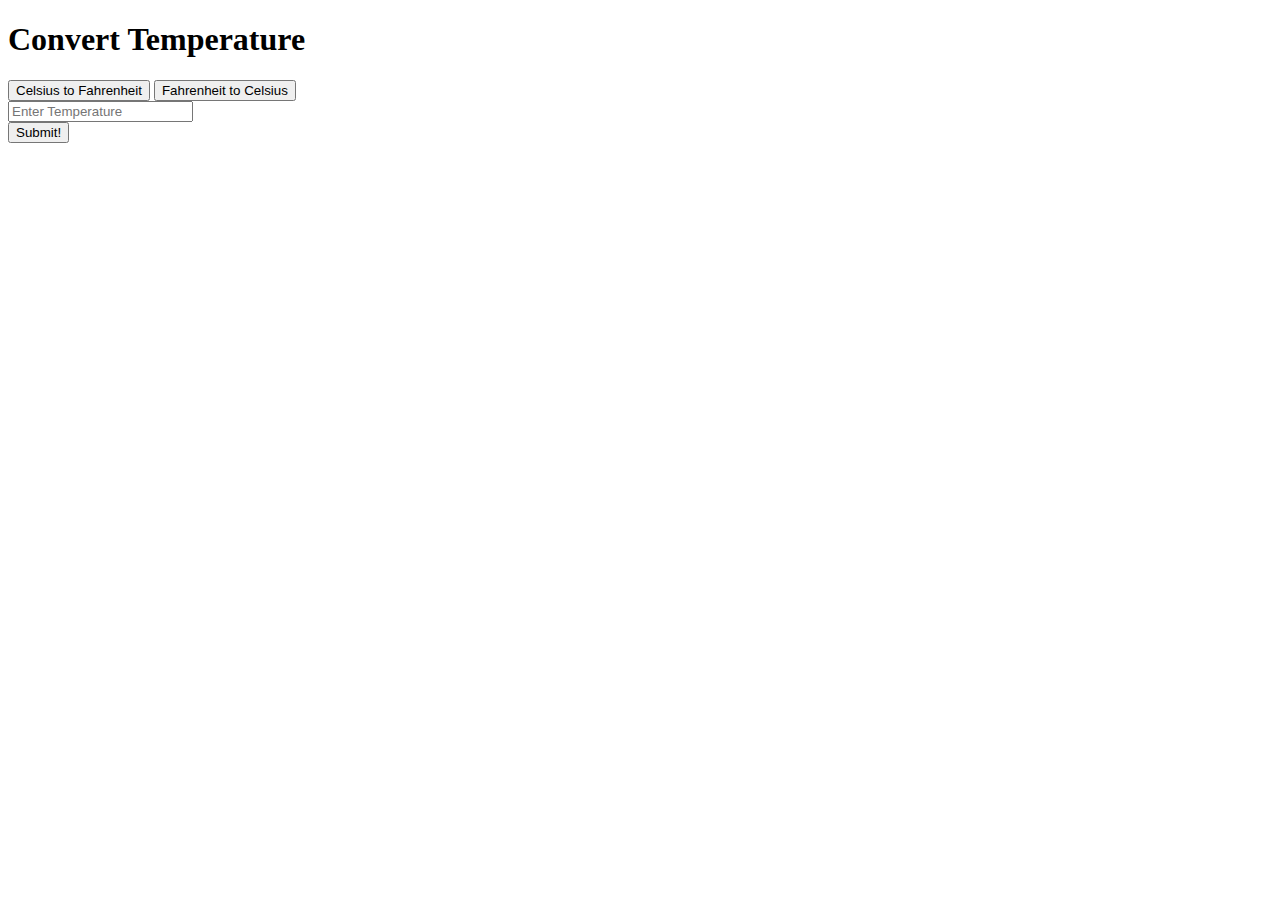
==== Temperature Conversion/index.html @ 1cb51a90 "Testing" ====
<!DOCTYPE html>
<html lang="en">
<head>
    <meta charset="UTF-8">
    <meta name="viewport" content="width=device-width, initial-scale=1.0">
    <title>Temperature Conversion</title>
</head>
<body>
    <h1>Convert Temperature</h1>
    <form>
        <input type="button" value="Celsius to Fahrenheit" onclick="celsiusFahrenheit()">
        <input type="button" value="Fahrenheit to Celsius" onclick="fahrenheitCelsius()">
        <br>
        <label for="box" id="label"></label>
        <input type="text" id="box" placeholder="Enter Temperature">
        <br>
        <input type="button" value="Submit!" onclick="resultant()">
        <script src="script.js"></script>
    </form>
    <p id="output"></p>
</body>
</html>
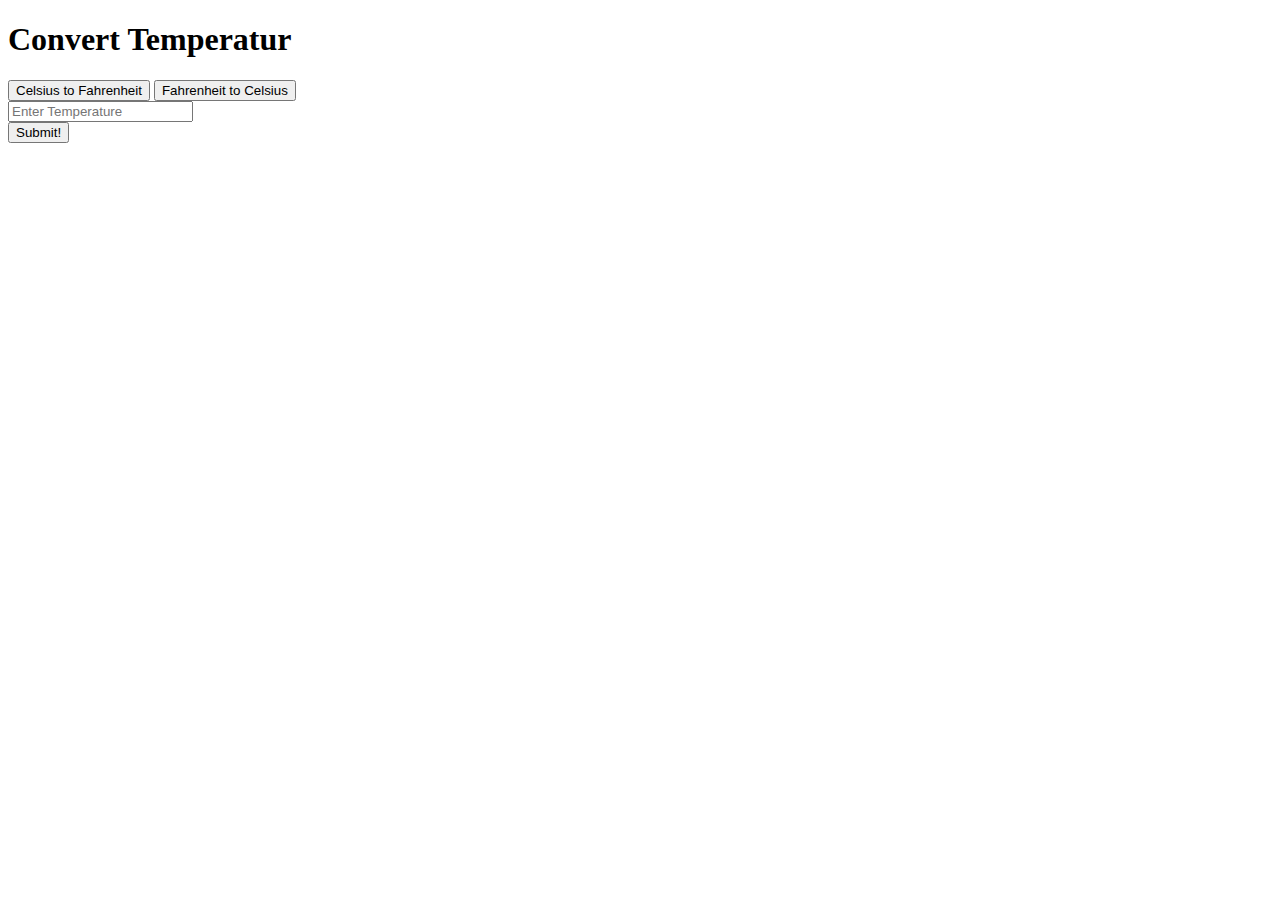
==== commit f5af936e: "Test" ====
--- a/Temperature Conversion/index.html
+++ b/Temperature Conversion/index.html
@@ -6,7 +6,7 @@
     <title>Temperature Conversion</title>
 </head>
 <body>
-    <h1>Convert Temperature</h1>
+    <h1>Convert Temperatur</h1>
     <form>
         <input type="button" value="Celsius to Fahrenheit" onclick="celsiusFahrenheit()">
         <input type="button" value="Fahrenheit to Celsius" onclick="fahrenheitCelsius()">
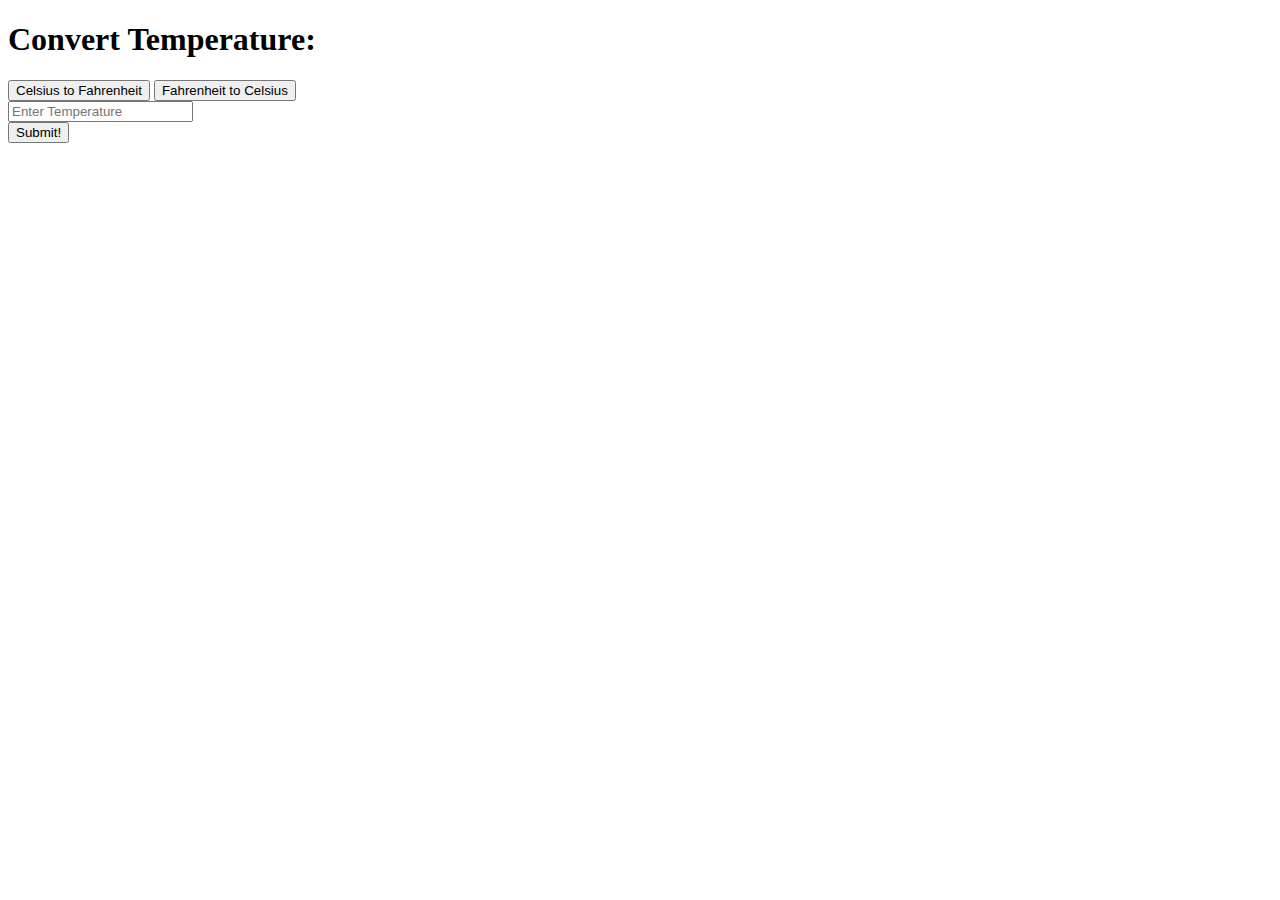
==== commit 60463fa4: "Initial Commit" ====
--- a/Temperature Conversion/index.html
+++ b/Temperature Conversion/index.html
@@ -6,7 +6,7 @@
     <title>Temperature Conversion</title>
 </head>
 <body>
-    <h1>Convert Temperatur</h1>
+    <h1>Convert Temperature:</h1>
     <form>
         <input type="button" value="Celsius to Fahrenheit" onclick="celsiusFahrenheit()">
         <input type="button" value="Fahrenheit to Celsius" onclick="fahrenheitCelsius()">
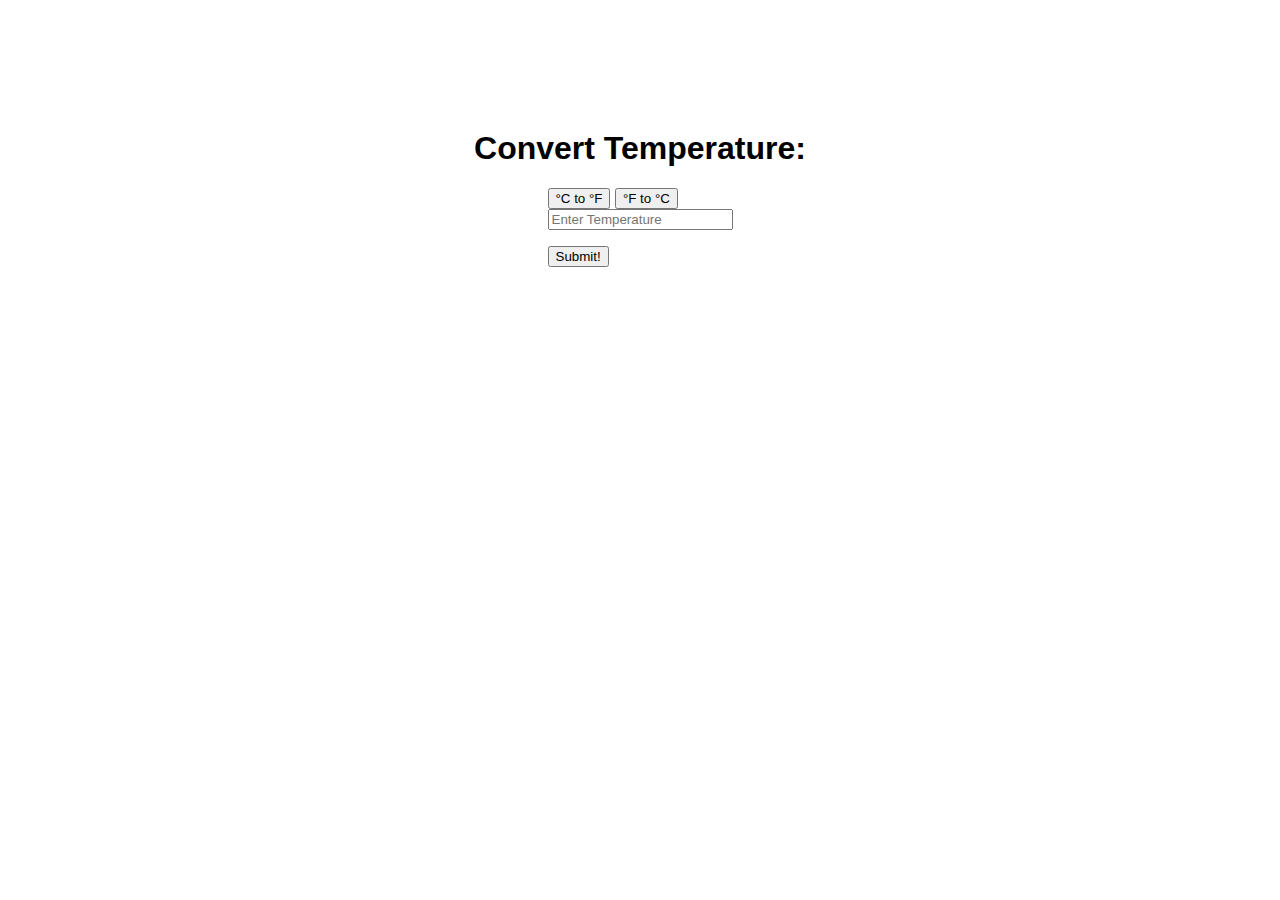
==== commit e8d14de7: "Adding Features" ====
--- a/Temperature Conversion/index.html
+++ b/Temperature Conversion/index.html
@@ -4,19 +4,22 @@
     <meta charset="UTF-8">
     <meta name="viewport" content="width=device-width, initial-scale=1.0">
     <title>Temperature Conversion</title>
+    <link rel="stylesheet" href="style.css">
 </head>
 <body>
     <h1>Convert Temperature:</h1>
     <form>
-        <input type="button" value="Celsius to Fahrenheit" onclick="celsiusFahrenheit()">
-        <input type="button" value="Fahrenheit to Celsius" onclick="fahrenheitCelsius()">
+        <div>
+        <input type="button" value="°C to °F" onclick="celsiusFahrenheit()">
+        <input type="button" value="°F to °C" onclick="fahrenheitCelsius()">
         <br>
         <label for="box" id="label"></label>
         <input type="text" id="box" placeholder="Enter Temperature">
         <br>
+        <p id="output"></p>
         <input type="button" value="Submit!" onclick="resultant()">
-        <script src="script.js"></script>
+        </div>
     </form>
-    <p id="output"></p>
+    <script src="script.js"></script>
 </body>
 </html>--- a/Temperature Conversion/style.css
+++ b/Temperature Conversion/style.css
@@ -0,0 +1,18 @@
+*{
+    font-family:Verdana, Geneva, Tahoma, sans-serif;
+}
+body{
+    display:flex;
+    flex-direction: column;
+    justify-content: center;
+    align-content: center;
+    height:40vh;
+}
+form{
+    display:flex;
+    justify-content: center;
+    align-content: center;
+}
+h1{
+    text-align: center;
+}
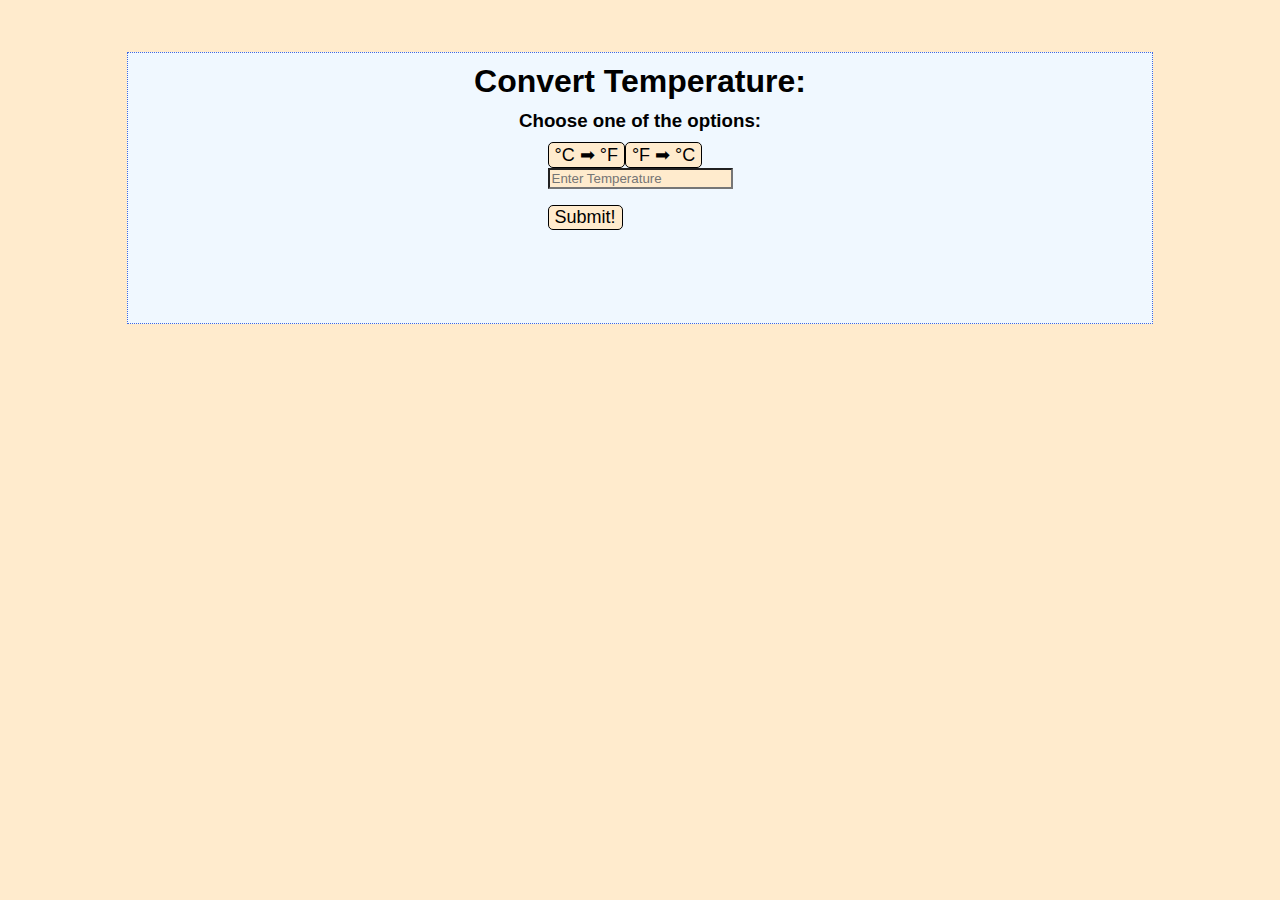
==== commit e8ea807d: "Adding files" ====
--- a/Temperature Conversion/index.html
+++ b/Temperature Conversion/index.html
@@ -7,19 +7,23 @@
     <link rel="stylesheet" href="style.css">
 </head>
 <body>
+    <div id="container">
     <h1>Convert Temperature:</h1>
+    <h3>Choose one of the options:</h3>
     <form>
         <div>
-        <input type="button" value="°C to °F" onclick="celsiusFahrenheit()">
-        <input type="button" value="°F to °C" onclick="fahrenheitCelsius()">
-        <br>
+            <div id="button">
+                <input type="button" value="°C ➡ °F" onclick="celsiusFahrenheit()" class="choice">
+                <input type="button" value="°F ➡ °C" onclick="fahrenheitCelsius()" class="choice">
+            </div>
         <label for="box" id="label"></label>
         <input type="text" id="box" placeholder="Enter Temperature">
         <br>
         <p id="output"></p>
-        <input type="button" value="Submit!" onclick="resultant()">
+        <input type="button" value="Submit!" id="submit" class="choice" onclick="resultant()">
         </div>
     </form>
+    </div>
     <script src="script.js"></script>
 </body>
 </html>--- a/Temperature Conversion/style.css
+++ b/Temperature Conversion/style.css
@@ -1,5 +1,7 @@
 *{
     font-family:Verdana, Geneva, Tahoma, sans-serif;
+    background-color: blanchedalmond;
+    color:black;
 }
 body{
     display:flex;
@@ -9,10 +11,38 @@
     height:40vh;
 }
 form{
+    background-color:aliceblue;
     display:flex;
     justify-content: center;
     align-content: center;
+    margin-top: 10px;
 }
-h1{
+h1,h3{
+    background-color:aliceblue;
+    margin-bottom: 1px;
+    margin-top: 10px;
     text-align: center;
 }
+div{
+    background-color:aliceblue;
+}
+#container{
+    border:1px dotted royalblue;
+    width: 80vw;
+    height:30vh;
+    margin:auto;
+}
+.choice{
+    border:0.1px solid;
+    border-radius: 5px;
+    font-size: large;
+}
+div#button{
+    display: flex;
+}
+.choice:hover{
+    background-color:aqua;
+}
+.choice:active{
+    background-color: lightgrey;
+}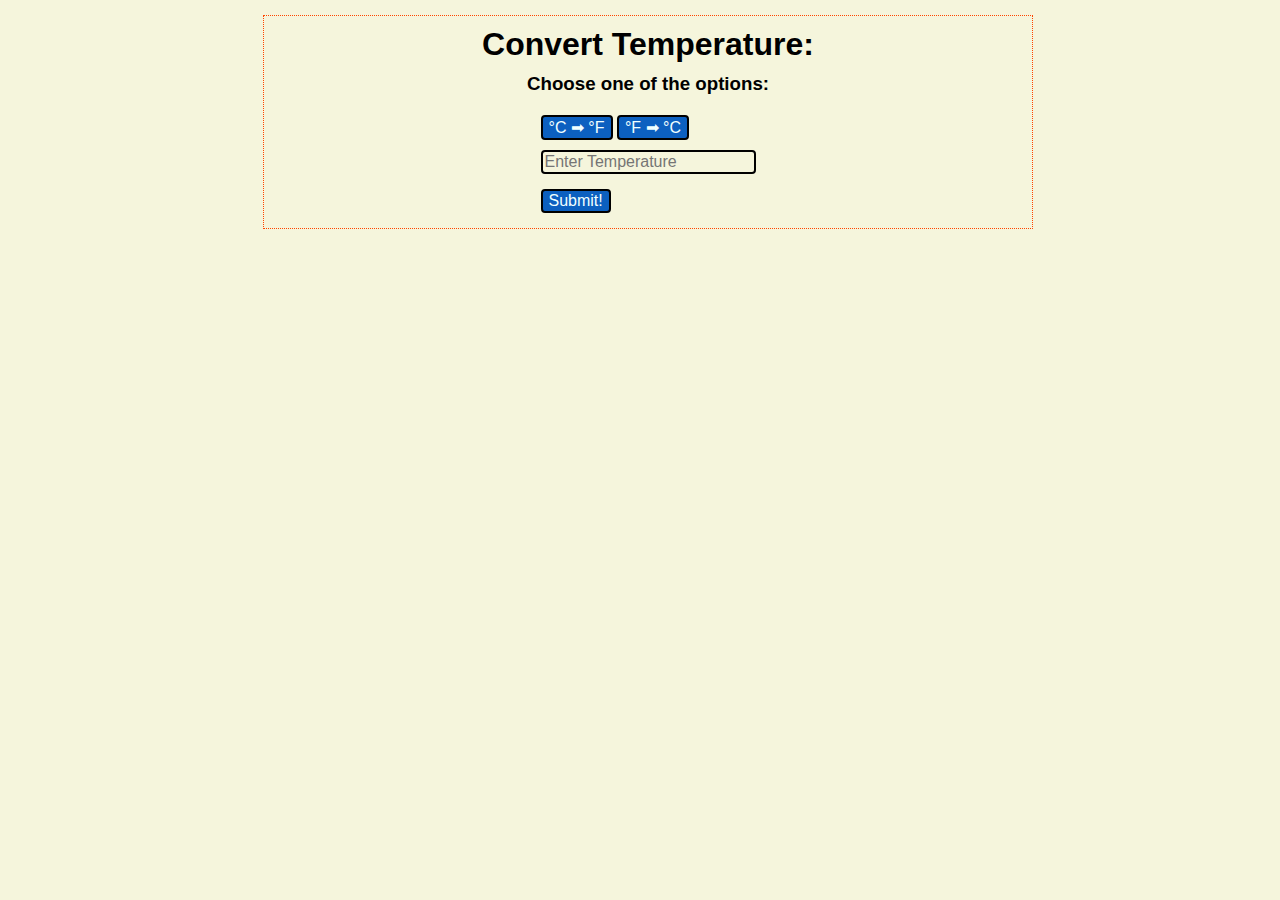
==== commit 58851ecf: "Replacing" ====
--- a/Temperature Conversion/index.html
+++ b/Temperature Conversion/index.html
@@ -7,15 +7,14 @@
     <link rel="stylesheet" href="style.css">
 </head>
 <body>
-    <div id="container">
+    <div class="container">
     <h1>Convert Temperature:</h1>
     <h3>Choose one of the options:</h3>
     <form>
         <div>
-            <div id="button">
-                <input type="button" value="°C ➡ °F" onclick="celsiusFahrenheit()" class="choice">
-                <input type="button" value="°F ➡ °C" onclick="fahrenheitCelsius()" class="choice">
-            </div>
+        <input type="button" value="°C ➡ °F" onclick="celsiusFahrenheit()" class="choice">
+        <input type="button" value="°F ➡ °C" onclick="fahrenheitCelsius()" class="choice">
+        <br>
         <label for="box" id="label"></label>
         <input type="text" id="box" placeholder="Enter Temperature">
         <br>
--- a/Temperature Conversion/style.css
+++ b/Temperature Conversion/style.css
@@ -1,48 +1,40 @@
 *{
-    font-family:Verdana, Geneva, Tahoma, sans-serif;
-    background-color: blanchedalmond;
-    color:black;
+    font-family: Arial, Helvetica, sans-serif;
+    margin-bottom:5px;
+    margin-top:5px;
+    background-color: beige;
 }
 body{
+    width:100vw;
     display:flex;
-    flex-direction: column;
     justify-content: center;
-    align-content: center;
-    height:40vh;
+}
+.container{
+    border: 1px dotted orangered;
+    width:60vw;
+}
+h1, h3{
+    text-align:center;
+    margin-bottom:10px;
+    margin-top:10px;
 }
 form{
-    background-color:aliceblue;
-    display:flex;
+    display: flex;
+    width:100%;
     justify-content: center;
-    align-content: center;
-    margin-top: 10px;
 }
-h1,h3{
-    background-color:aliceblue;
-    margin-bottom: 1px;
-    margin-top: 10px;
-    text-align: center;
+input{
+    font-size: medium;
+    border: 2px solid black;
+    border-radius:4px;
 }
-div{
-    background-color:aliceblue;
+input.choice{
+    background-color: hsl(212, 88%, 40%);
+    color: azure;
 }
-#container{
-    border:1px dotted royalblue;
-    width: 80vw;
-    height:30vh;
-    margin:auto;
+input.choice:hover{
+    background-color: hsl(212, 88%, 50%);
 }
-.choice{
-    border:0.1px solid;
-    border-radius: 5px;
-    font-size: large;
-}
-div#button{
-    display: flex;
-}
-.choice:hover{
-    background-color:aqua;
-}
-.choice:active{
-    background-color: lightgrey;
+input.choice:active{
+    background-color: hsl(212, 88%, 70%);
 }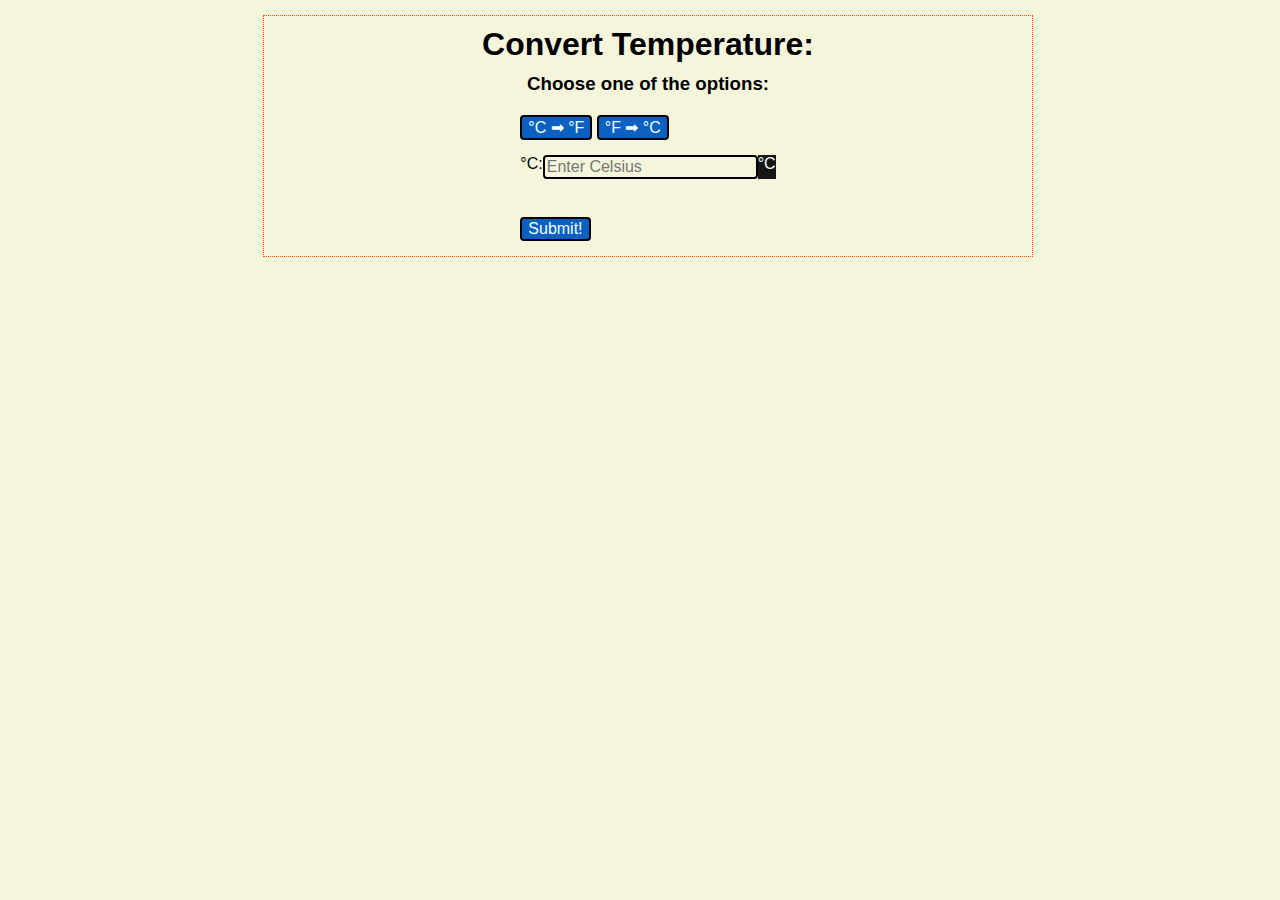
==== commit 284f64b2: "Editing Temperature" ====
--- a/Temperature Conversion/index.html
+++ b/Temperature Conversion/index.html
@@ -15,8 +15,11 @@
         <input type="button" value="°C ➡ °F" onclick="celsiusFahrenheit()" class="choice">
         <input type="button" value="°F ➡ °C" onclick="fahrenheitCelsius()" class="choice">
         <br>
+        <div id="temp">
         <label for="box" id="label"></label>
         <input type="text" id="box" placeholder="Enter Temperature">
+        <p id="Unit">°C</p>
+        </div>
         <br>
         <p id="output"></p>
         <input type="button" value="Submit!" id="submit" class="choice" onclick="resultant()">
--- a/Temperature Conversion/style.css
+++ b/Temperature Conversion/style.css
@@ -8,6 +8,9 @@
     width:100vw;
     display:flex;
     justify-content: center;
+}
+#temp{
+    display: flex;
 }
 .container{
     border: 1px dotted orangered;
@@ -37,4 +40,8 @@
 }
 input.choice:active{
     background-color: hsl(212, 88%, 70%);
+}
+p#Unit{
+    background-color: rgb(22, 20, 20);
+    color:azure;
 }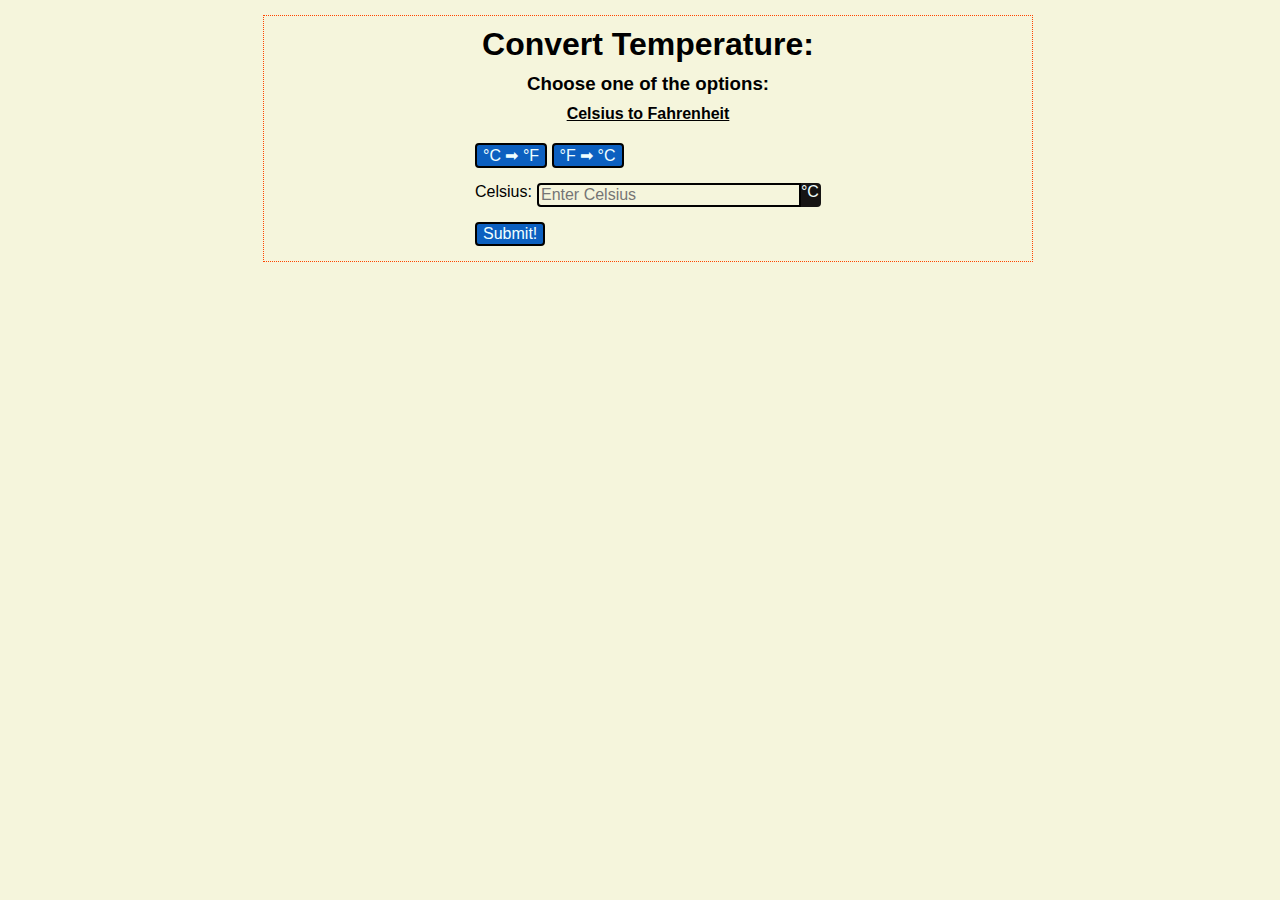
==== commit 4eef46e6: "final" ====
--- a/Temperature Conversion/index.html
+++ b/Temperature Conversion/index.html
@@ -10,6 +10,7 @@
     <div class="container">
     <h1>Convert Temperature:</h1>
     <h3>Choose one of the options:</h3>
+    <h4 id="current"></h4>
     <form>
         <div>
         <input type="button" value="°C ➡ °F" onclick="celsiusFahrenheit()" class="choice">
@@ -18,9 +19,8 @@
         <div id="temp">
         <label for="box" id="label"></label>
         <input type="text" id="box" placeholder="Enter Temperature">
-        <p id="Unit">°C</p>
+        <p id="Unit"></p>
         </div>
-        <br>
         <p id="output"></p>
         <input type="button" value="Submit!" id="submit" class="choice" onclick="resultant()">
         </div>
--- a/Temperature Conversion/style.css
+++ b/Temperature Conversion/style.css
@@ -16,7 +16,7 @@
     border: 1px dotted orangered;
     width:60vw;
 }
-h1, h3{
+h1, h3, h4{
     text-align:center;
     margin-bottom:10px;
     margin-top:10px;
@@ -44,4 +44,16 @@
 p#Unit{
     background-color: rgb(22, 20, 20);
     color:azure;
+    border-top-right-radius: 4px;
+    border-bottom-right-radius: 4px;
+    width:20px;
+}
+#box{
+    border-top-right-radius: 0px;
+    border-bottom-right-radius: 0px;
+    margin-left: 5px;
+    width:20vw;
+}
+h4{
+    text-decoration: underline;
 }